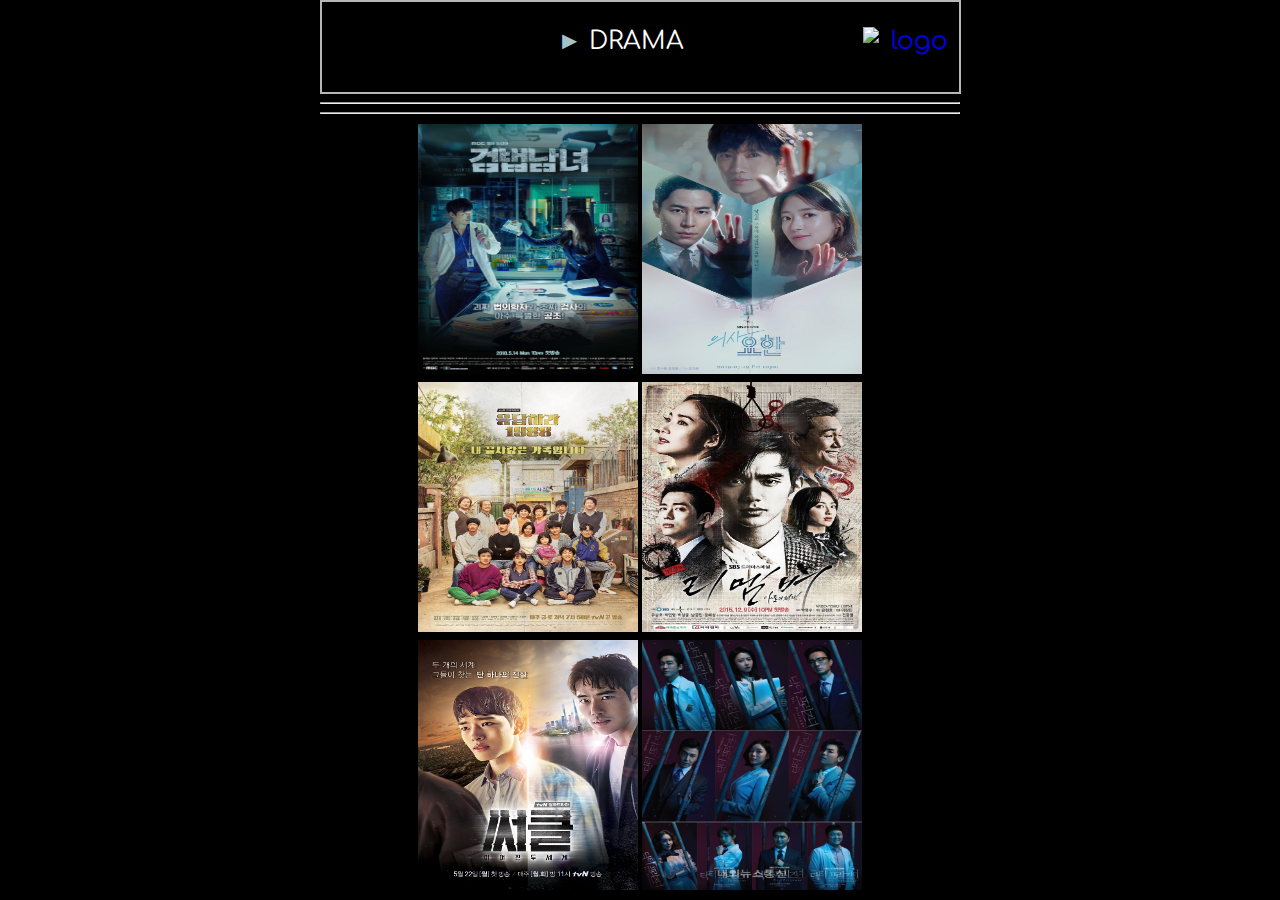
==== drama.html @ b83fb3f1 "Playlist" ====
<!DOCTYPE html>
<html>

    <head>
            <meta charset="utf-8">
            <link rel="stylesheet" type="text/css" href="style2.css" />
            <link href="https://fonts.googleapis.com/css?family=Comfortaa&display=swap" rel="stylesheet">
            <title>Playlist</title>
    </head>
    <body>
        <div id="sp2"> 
            <p  align="center" style="color: #a2c4c9; ">&nbsp;&nbsp;&nbsp;&nbsp;&nbsp;&nbsp;&nbsp;&nbsp;►
                <span style="color:white">DRAMA</span>   
                <a href="index.html"><img align="right" style="align-self: top;" src="logo.jpg" alt="logo" height="5%" width="15%"></a>
            </p>   
         </div>
            <hr>
            <hr>
        <div id="pics">
            <a class="tooltip" href="https://www.viu.com/ott/th/th/vod/89871/Partners-for-Justice" target="_blank"><img class="b" src="images/drama/partnerforjustice.jpg" width="220px" height="250px"><span class="tooltiptext">Partner for justice</span></a>
            <a class="tooltip" href="https://www.viu.com/ott/th/th/vod/183251/Doctor-John" target="_blank"><img class="b" src="images/drama/doctorjohn.jpg" width="220px" height="250px"><span class="tooltiptext">Doctor John</span></a>
            <a class="tooltip" href="https://www.viu.com/ott/th/th/vod/94583/Reply-1988" target="_blank"><img class="b" src="images/drama/reply1988.jpg" width="220px" height="250px"><span class="tooltiptext">Reply 1988</span></a>
            <a class="tooltip" href="https://www.viu.com/ott/th/th/vod/20499/Remember" target="_blank"><img class="b" src="images/drama/remember.jpg" width="220px" height="250px"><span class="tooltiptext">Remember</span></a>
            <a class="tooltip" href="https://www.viu.com/ott/th/th/vod/149480/Circle" target="_blank"><img class="b" src="images/drama/circle.jpg" width="220px" height="250px"><span class="tooltiptext">Circle</span></a>
            <a class="tooltip" href="https://www.viu.com/ott/th/th/vod/134755/Doctor-Prisoner" target="_blank"><img class="b" src="images/drama/doctorprisoner.jpg" width="220px" height="250px"><span class="tooltiptext">Doctor Prisoner</span></a>
            
        </div>
            
    </body>

</html>
---- style2.css ----
html {
    background-color: black;
    font-family: 'Comfortaa', cursive;
    height: 100%;
}
body{
    width: 50%;
    height: 100%;
    margin: auto;
    text-align: center;
}
#sp2 {
    box-sizing: content-box;  
    width: 99.5%;
    height:10%;
    border: 2px solid #b7b7b7;
    text-align: center;
    font-size: 25px;
    display: inline-table;
    background-color: black;

}
#pics {
    display: inline-table;
}
img.b{
    border: 2px solid black;
}
.tooltip {
    position: relative;
    display: inline-block;
  }
  
  .tooltip .tooltiptext {
    visibility: hidden;
    width: 150px;
    background-color: black;
    color: #fff;
    text-align: center;
    padding: 5px 0;
    
    /* Position the tooltip */
    position: absolute;
    z-index: 1;
    bottom: 100%;
    left: 50%;
    margin-left: -80px;
  }

  .tooltip:hover .tooltiptext {
    visibility: visible;
  }
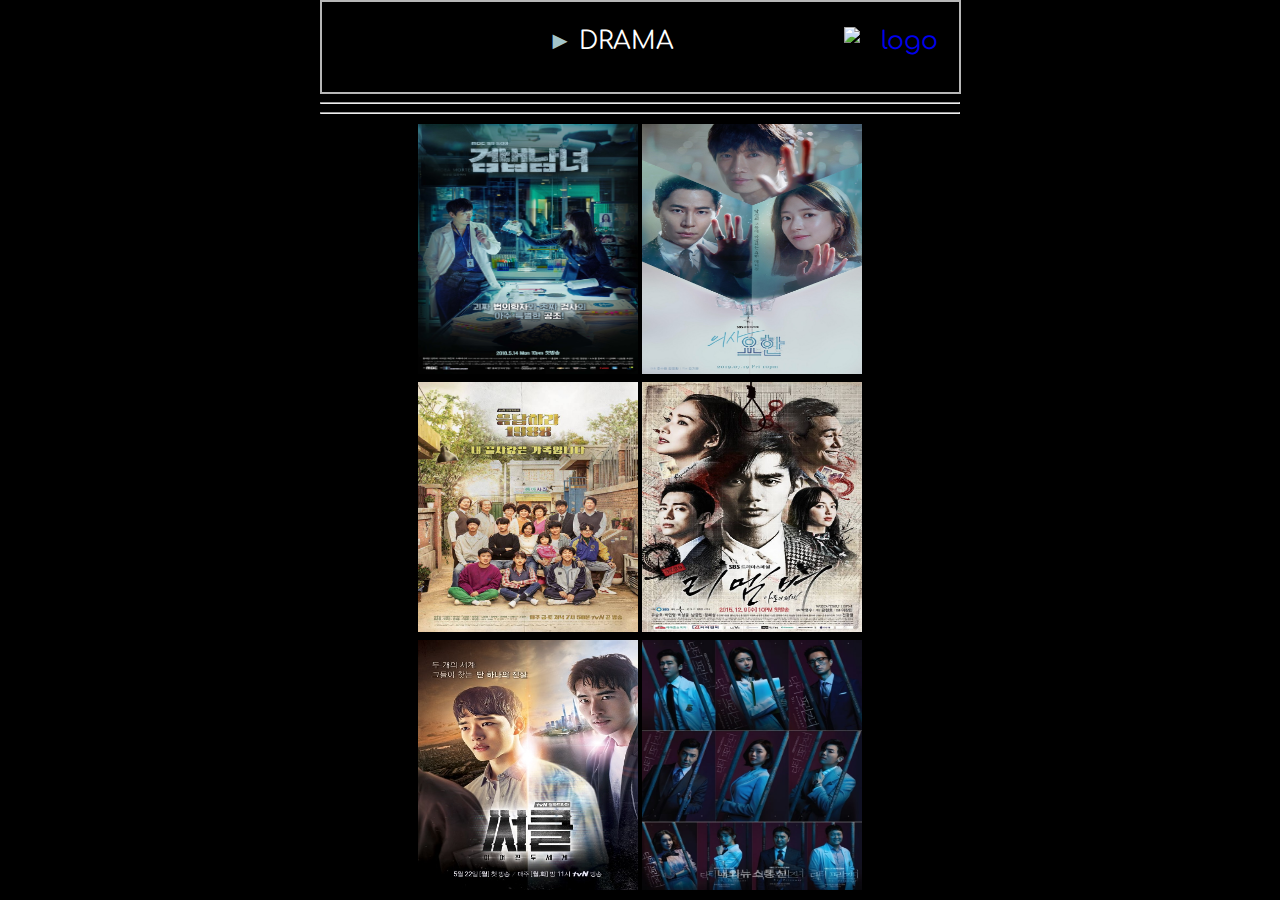
==== commit 6024b601: "playlist" ====
--- a/drama.html
+++ b/drama.html
@@ -11,7 +11,7 @@
         <div id="sp2"> 
             <p  align="center" style="color: #a2c4c9; ">&nbsp;&nbsp;&nbsp;&nbsp;&nbsp;&nbsp;&nbsp;&nbsp;►
                 <span style="color:white">DRAMA</span>   
-                <a href="index.html"><img align="right" style="align-self: top;" src="logo.jpg" alt="logo" height="5%" width="15%"></a>
+                <a href="index.html"><img align="right" style="align-self: top;" src="logo.jpg" alt="logo" width="18%" ></a>
             </p>   
          </div>
             <hr>
